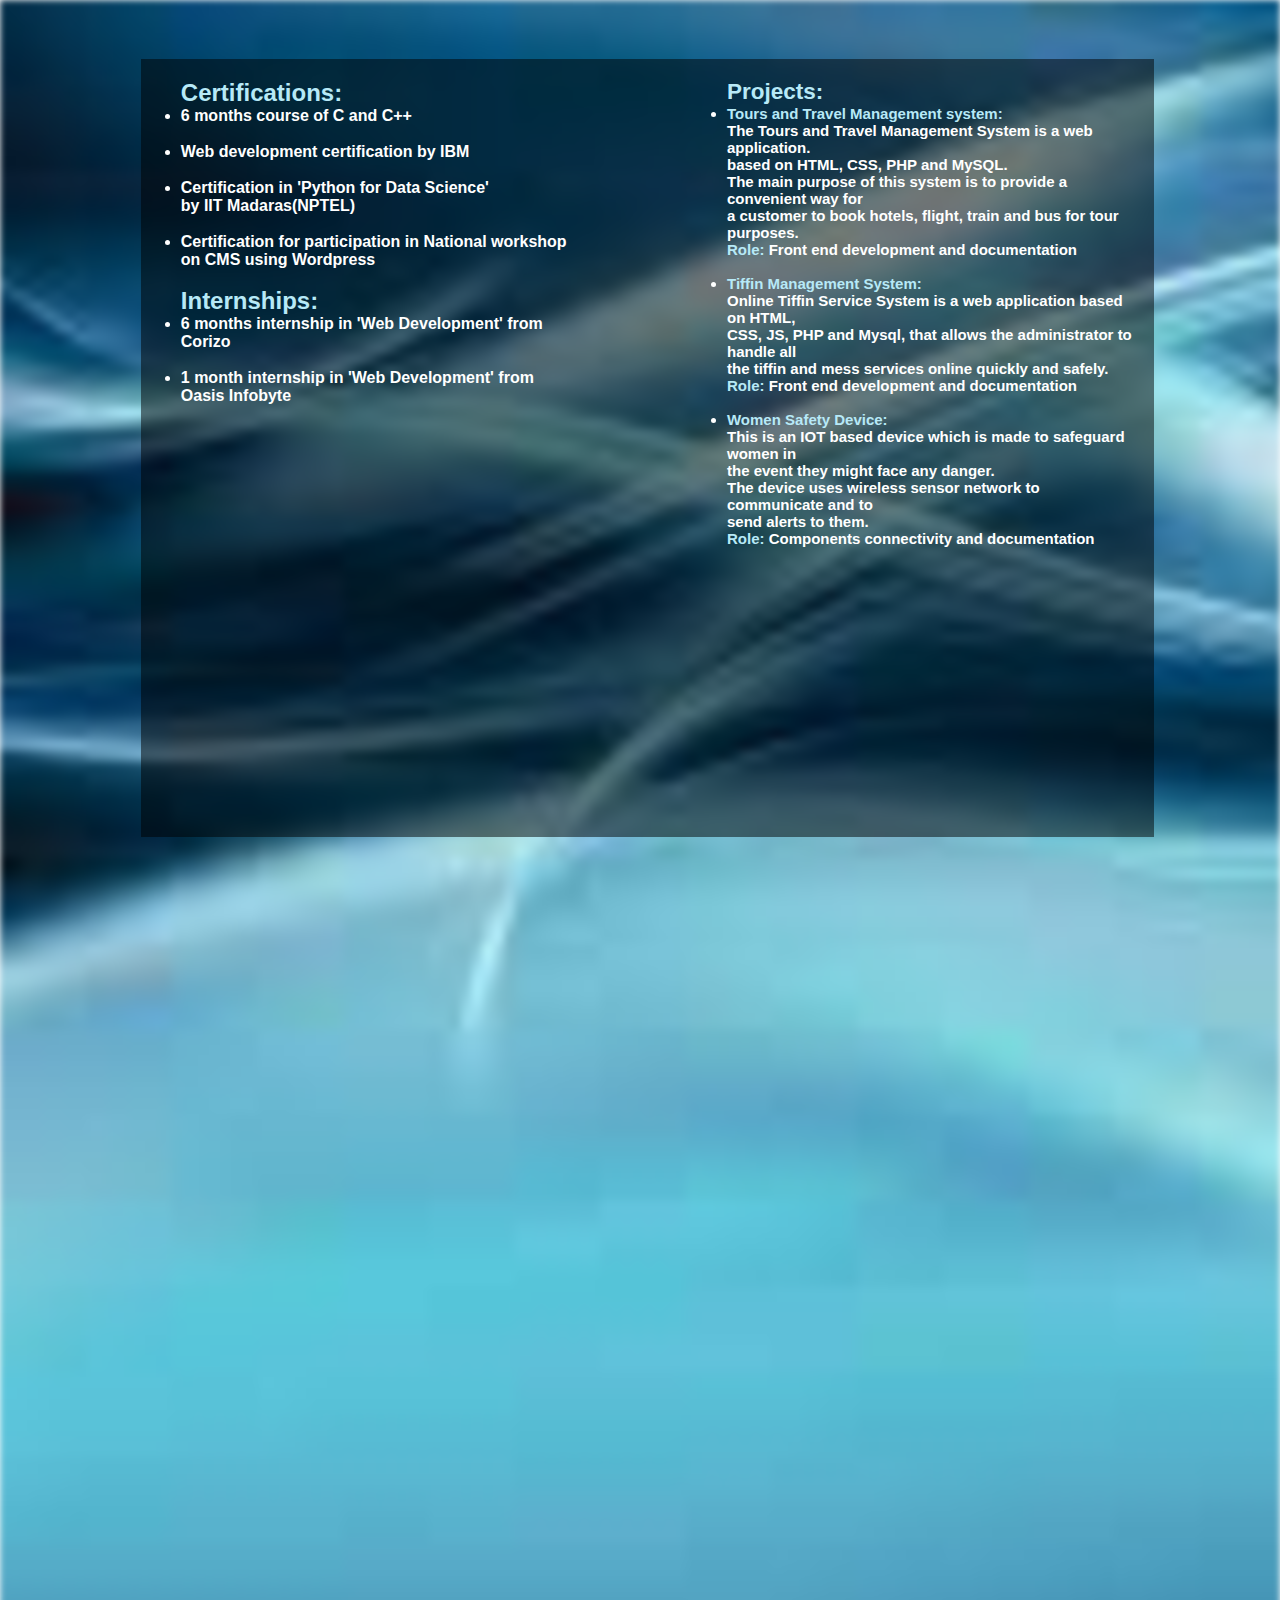
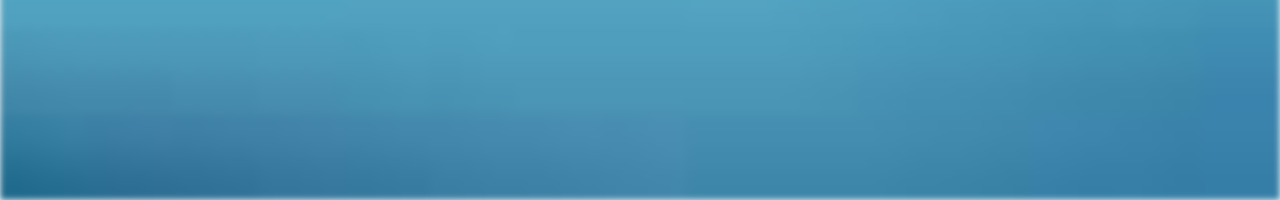
==== cw.html @ fefa41b0 "Add files via upload" ====
<html>
<head>
<style>

* {
	margin: 0;
	padding: 0;
}
html,body{
overflow:hidden;

}


.bg{
background-image:url("pr2.jpg");
filter:blur(3px);
-webkit-filter:blur(3px);
background-position:left;
background-repeat:no-repeat;
height:200%;
background-size:cover;
}

.d1
{
display:flex;
align-items:left;
background-color:rgb(0,0,0);
background-color:rgba(0,0,0.2,0.5);
color:white;
font-weight:bold;
position:absolute;
top:6.5%;
left:11%;

height:82%;
width:76%;
z-index:2;
padding:20px;
}

.t1{
margin-right:150px;
margin-left:20px;
font-size:16;
font-family:arial;
}
.t2{


font-size:15;
font-family:arial;
}
h2{
color:#b7e9f7;}

</style>
</head>
<body>

<div class="bg">
</div>

<div class="d1">
<div class="t1">
<h2> Certifications:</h2>
<ul>
<li> 6 months course of C and C++</li> &nbsp
<li> Web development certification by IBM</li>&nbsp
<li> Certification in 'Python for Data Science'<br>
by IIT Madaras(NPTEL)</li>&nbsp
<li>Certification for participation in National workshop<br>
 on CMS using Wordpress</li>
</ul>
&nbsp

<h2> Internships:</h2>
<ul>
<li> 6 months internship in 'Web Development' from Corizo</li>&nbsp
<li> 1 month internship in 'Web Development' from Oasis Infobyte</li>
</ul>
</div>

<div class="t2">
<h2 >Projects:</h2>
 <ul>
<li> <span style="font-weight:bold; color:#b7e9f7">Tours and Travel Management system:</span>
<br>
The Tours and Travel Management System is a web application.<br> 
based on HTML, CSS, PHP and MySQL.<br>
The main purpose of this system is to provide a convenient way for<br>
a customer to book hotels, flight, train and bus for tour purposes.<br>
 <span style="font-weight:bold; ; color:#b7e9f7">Role:</span> Front end development and documentation</li> &nbsp
 
<li><span style="font-weight:bold; color:#b7e9f7"> Tiffin Management System:</span>
<br>
Online Tiffin Service System is a web application based on HTML, <br>
CSS, JS, PHP and Mysql, that allows the administrator to handle all <br>
the tiffin and mess services online quickly and safely. <br>
<span style="font-weight:bold; color:#b7e9f7">Role:</span> Front end development and documentation</li> &nbsp

<li><span style="font-weight:bold;  color:#b7e9f7"> Women Safety Device:</span><br>
This is an IOT based device which is made to safeguard women in <br>
the event they might face any danger.<br>
The device uses wireless sensor network to communicate and to <br>
send alerts to them. <br>
 <span style="font-weight:bold; color:#b7e9f7">Role:</span> Components connectivity and documentation
</li></ul>
</div>
</div>
 </body>
 </html>
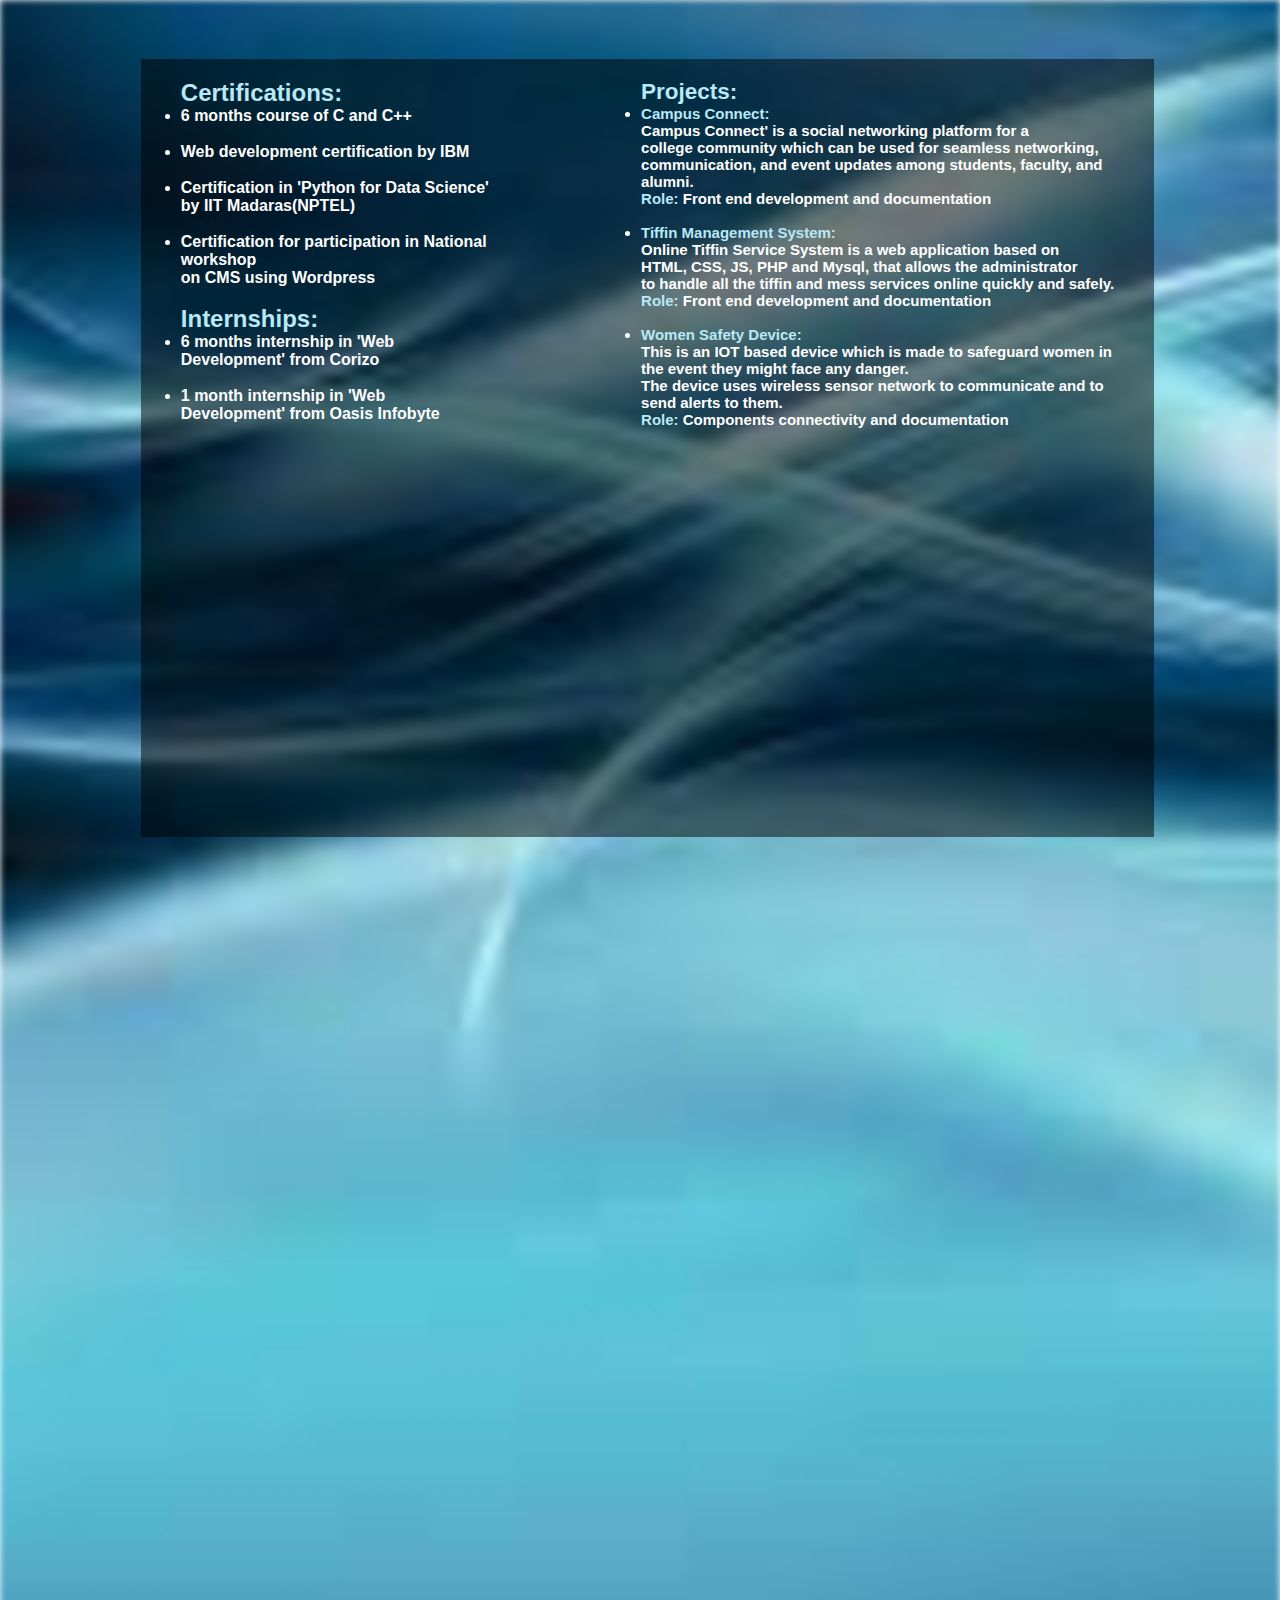
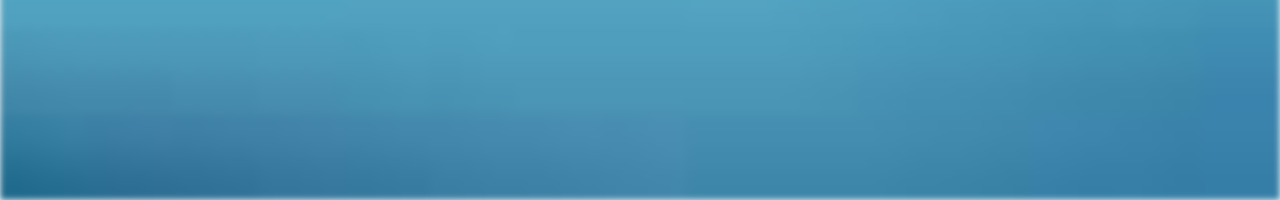
==== commit 295e2f43: "Update cw.html" ====
--- a/cw.html
+++ b/cw.html
@@ -85,23 +85,22 @@
 <div class="t2">
 <h2 >Projects:</h2>
  <ul>
-<li> <span style="font-weight:bold; color:#b7e9f7">Tours and Travel Management system:</span>
-<br>
-The Tours and Travel Management System is a web application.<br> 
-based on HTML, CSS, PHP and MySQL.<br>
-The main purpose of this system is to provide a convenient way for<br>
-a customer to book hotels, flight, train and bus for tour purposes.<br>
+<li> <span style="font-weight:bold; color:#b7e9f7">Campus Connect:</span><br>
+Campus Connect' is a social networking platform for a <br>college
+community which can be used for seamless networking,<br> communication,
+and event updates among students, faculty, and alumni.<br>
+
  <span style="font-weight:bold; ; color:#b7e9f7">Role:</span> Front end development and documentation</li> &nbsp
  
 <li><span style="font-weight:bold; color:#b7e9f7"> Tiffin Management System:</span>
 <br>
-Online Tiffin Service System is a web application based on HTML, <br>
-CSS, JS, PHP and Mysql, that allows the administrator to handle all <br>
+Online Tiffin Service System is a web application based on<br> HTML,
+CSS, JS, PHP and Mysql, that allows the administrator<br> to handle all
 the tiffin and mess services online quickly and safely. <br>
 <span style="font-weight:bold; color:#b7e9f7">Role:</span> Front end development and documentation</li> &nbsp
 
 <li><span style="font-weight:bold;  color:#b7e9f7"> Women Safety Device:</span><br>
-This is an IOT based device which is made to safeguard women in <br>
+This is an IOT based device which is made to safeguard women in 
 the event they might face any danger.<br>
 The device uses wireless sensor network to communicate and to <br>
 send alerts to them. <br>
@@ -110,4 +109,4 @@
 </div>
 </div>
  </body>
- </html>+ </html>
